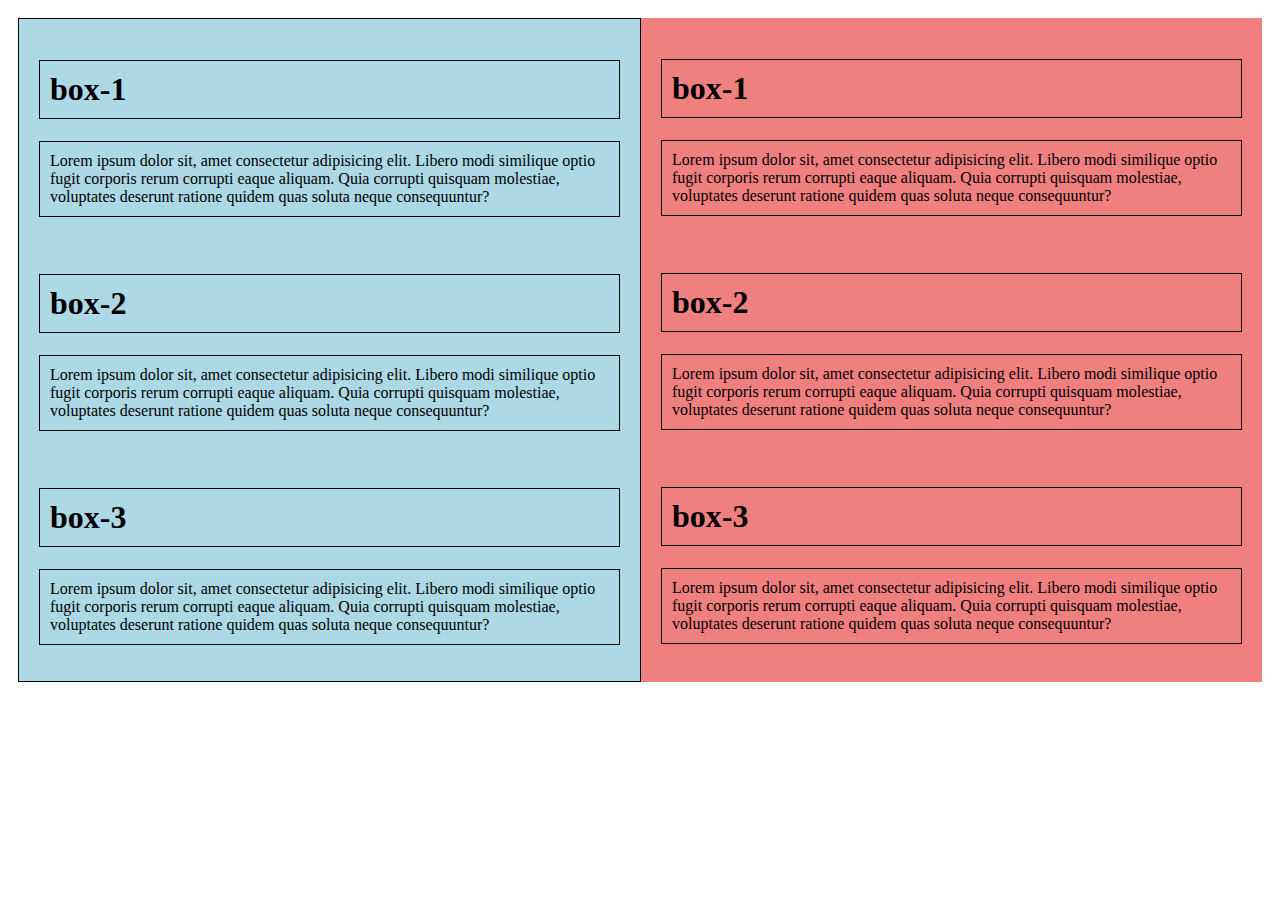
==== index.html @ bf5ef0e1 "Add files via upload" ====
<!DOCTYPE html>
<html lang="en">
<head>
    <meta charset="UTF-8">
    <meta http-equiv="X-UA-Compatible" content="IE=edge">
    <meta name="viewport" content="width=device-width, initial-scale=1.0">
    <title>Document</title>
    <style>
        @media screen and (min-width: 768px) {
            
        }
        div{
            padding: 10px;
        }
         .container{
            display: flex;
        } 
        .container-1{
            border: 1px solid black;
            background-color: lightblue;
        }
        .container-2{
            background-color: lightcoral;
        }
        h1,p{
            padding: 10px;
            border: 1px solid black;
        }
    </style>
</head>
<body>
    <div class="container">
        <div class="container-1">
            <div class="box1">
                <h1>box-1</h1>
                <p>Lorem ipsum dolor sit, amet consectetur adipisicing elit. Libero modi similique optio fugit corporis rerum corrupti eaque aliquam. Quia corrupti quisquam molestiae, voluptates deserunt ratione quidem quas soluta neque consequuntur?</p>
            </div>
            <div class="box1">
               <h1>box-2</h1> 
               <p>Lorem ipsum dolor sit, amet consectetur adipisicing elit. Libero modi similique optio fugit corporis rerum corrupti eaque aliquam. Quia corrupti quisquam molestiae, voluptates deserunt ratione quidem quas soluta neque consequuntur?</p>
            </div>
            <div class="box1">
                <h1>box-3</h1>
                <p>Lorem ipsum dolor sit, amet consectetur adipisicing elit. Libero modi similique optio fugit corporis rerum corrupti eaque aliquam. Quia corrupti quisquam molestiae, voluptates deserunt ratione quidem quas soluta neque consequuntur?</p>
            </div>
        </div>
        <div class="container-2">
            <div class="box1">
                <h1>box-1</h1>
                <p>Lorem ipsum dolor sit, amet consectetur adipisicing elit. Libero modi similique optio fugit corporis rerum corrupti eaque aliquam. Quia corrupti quisquam molestiae, voluptates deserunt ratione quidem quas soluta neque consequuntur?</p>
            </div>
            <div class="box1">
               <h1>box-2</h1> 
               <p>Lorem ipsum dolor sit, amet consectetur adipisicing elit. Libero modi similique optio fugit corporis rerum corrupti eaque aliquam. Quia corrupti quisquam molestiae, voluptates deserunt ratione quidem quas soluta neque consequuntur?</p>
            </div>
            <div class="box1">
                <h1>box-3</h1>
                <p>Lorem ipsum dolor sit, amet consectetur adipisicing elit. Libero modi similique optio fugit corporis rerum corrupti eaque aliquam. Quia corrupti quisquam molestiae, voluptates deserunt ratione quidem quas soluta neque consequuntur?</p>
            </div>
        </div>
    </div>
</body>
</html>
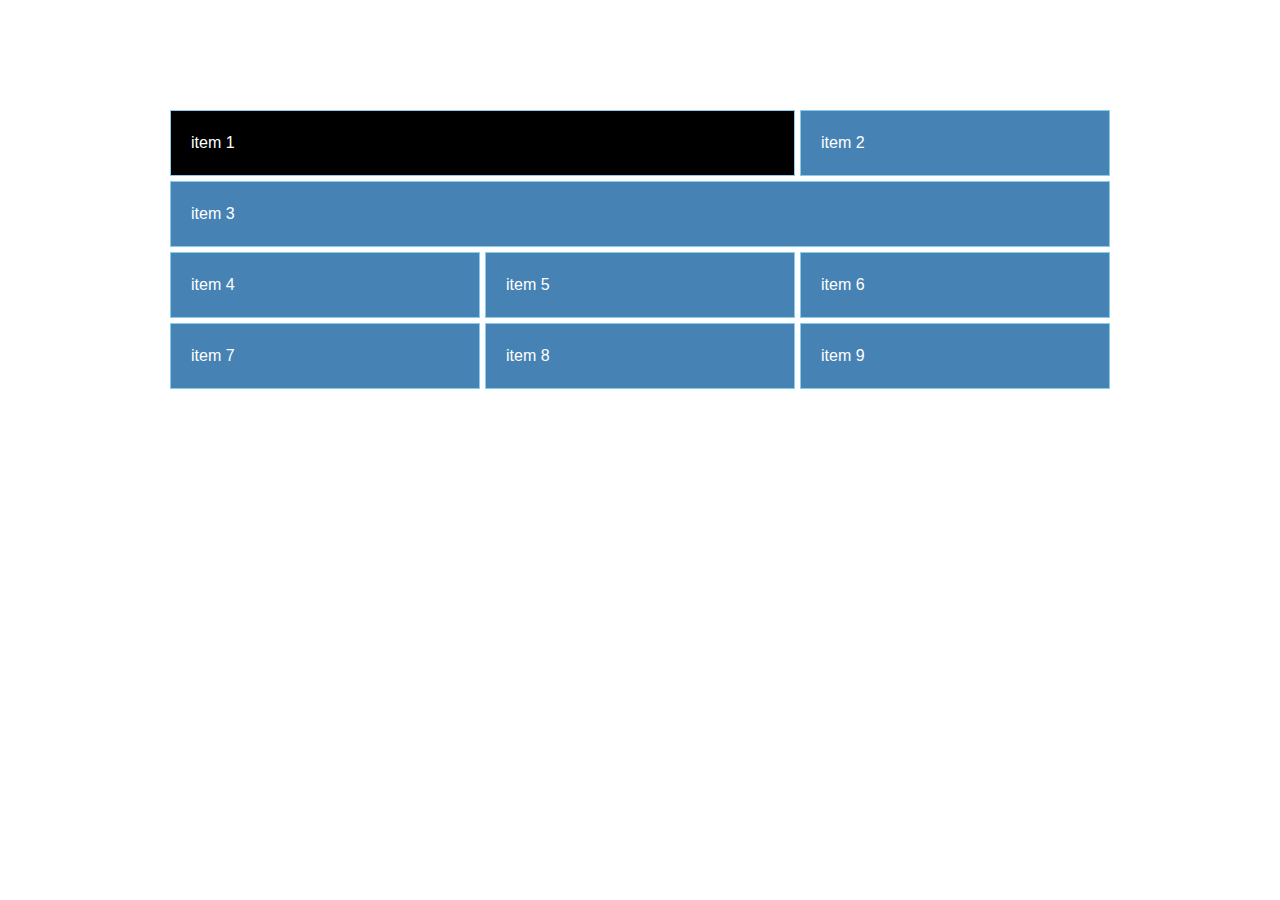
==== commit 4faacddd: "grid" ====
--- a/index.html
+++ b/index.html
@@ -1,63 +1,65 @@
-<!DOCTYPE html>
-<html lang="en">
-<head>
-    <meta charset="UTF-8">
-    <meta http-equiv="X-UA-Compatible" content="IE=edge">
-    <meta name="viewport" content="width=device-width, initial-scale=1.0">
-    <title>Document</title>
-    <style>
-        @media screen and (min-width: 768px) {
-            
-        }
-        div{
-            padding: 10px;
-        }
-         .container{
-            display: flex;
-        } 
-        .container-1{
-            border: 1px solid black;
-            background-color: lightblue;
-        }
-        .container-2{
-            background-color: lightcoral;
-        }
-        h1,p{
-            padding: 10px;
-            border: 1px solid black;
-        }
-    </style>
-</head>
-<body>
-    <div class="container">
-        <div class="container-1">
-            <div class="box1">
-                <h1>box-1</h1>
-                <p>Lorem ipsum dolor sit, amet consectetur adipisicing elit. Libero modi similique optio fugit corporis rerum corrupti eaque aliquam. Quia corrupti quisquam molestiae, voluptates deserunt ratione quidem quas soluta neque consequuntur?</p>
-            </div>
-            <div class="box1">
-               <h1>box-2</h1> 
-               <p>Lorem ipsum dolor sit, amet consectetur adipisicing elit. Libero modi similique optio fugit corporis rerum corrupti eaque aliquam. Quia corrupti quisquam molestiae, voluptates deserunt ratione quidem quas soluta neque consequuntur?</p>
-            </div>
-            <div class="box1">
-                <h1>box-3</h1>
-                <p>Lorem ipsum dolor sit, amet consectetur adipisicing elit. Libero modi similique optio fugit corporis rerum corrupti eaque aliquam. Quia corrupti quisquam molestiae, voluptates deserunt ratione quidem quas soluta neque consequuntur?</p>
-            </div>
-        </div>
-        <div class="container-2">
-            <div class="box1">
-                <h1>box-1</h1>
-                <p>Lorem ipsum dolor sit, amet consectetur adipisicing elit. Libero modi similique optio fugit corporis rerum corrupti eaque aliquam. Quia corrupti quisquam molestiae, voluptates deserunt ratione quidem quas soluta neque consequuntur?</p>
-            </div>
-            <div class="box1">
-               <h1>box-2</h1> 
-               <p>Lorem ipsum dolor sit, amet consectetur adipisicing elit. Libero modi similique optio fugit corporis rerum corrupti eaque aliquam. Quia corrupti quisquam molestiae, voluptates deserunt ratione quidem quas soluta neque consequuntur?</p>
-            </div>
-            <div class="box1">
-                <h1>box-3</h1>
-                <p>Lorem ipsum dolor sit, amet consectetur adipisicing elit. Libero modi similique optio fugit corporis rerum corrupti eaque aliquam. Quia corrupti quisquam molestiae, voluptates deserunt ratione quidem quas soluta neque consequuntur?</p>
-            </div>
-        </div>
-    </div>
-</body>
+<!DOCTYPE html>
+<html lang="en">
+<head>
+    <meta charset="UTF-8">
+    <meta http-equiv="X-UA-Compatible" content="IE=edge">
+    <meta name="viewport" content="width=device-width, initial-scale=1.0">
+    <title>CSS grid carsh course</title>
+    <style>
+        @media (max-width:500px) {
+            .container{
+                grid-template-columns: 1fr;
+            }
+            
+        }
+        *{
+            margin: 0;
+            padding: 0;
+            box-sizing: border-box;
+        }
+        body{
+            font-family: 'Open Sans',sans-serif;
+            font-size: 16px;
+            line-height: 1.5;
+            color: #333;
+        }
+        .container{
+            max-width: 960px;
+            margin: 100px auto;
+            padding: 10px;
+            display: grid;
+            
+            grid-template-columns: repeat(3,1fr);
+            gap:5px;
+            justify-content: center;
+            align-items: center;
+        }
+        .item{
+            background-color: steelblue;
+            color: #fff;
+            padding: 20px;
+            border: skyblue 1px solid;
+        }
+        .item:nth-of-type(1){
+            background-color: black;
+            grid-column: 1 / 3;
+        }
+        .item:nth-of-type(3){
+            grid-column: 1 / 4 ;
+        }
+    </style>
+</head>
+<body>
+    <div class="container">
+        <div class="item">item 1</div>
+        <div class="item">item 2</div>
+        <div class="item">item 3</div>
+        <div class="item">item 4</div>
+        <div class="item">item 5</div>
+        <div class="item">item 6</div>
+        <div class="item">item 7</div>
+        <div class="item">item 8</div>
+        <div class="item">item 9</div>
+    </div>
+</body>
 </html>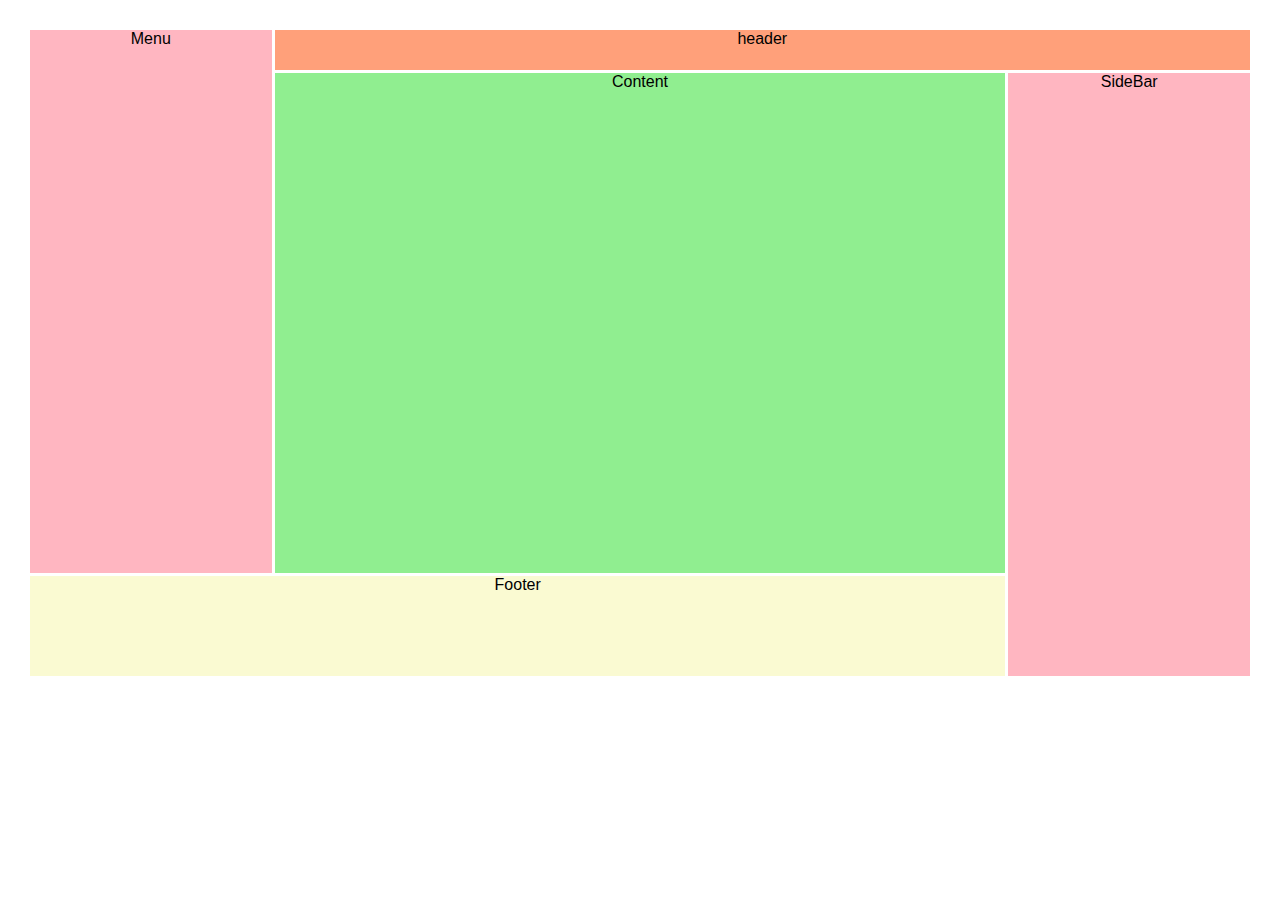
==== commit 872730fb: "updated" ====
--- a/index.html
+++ b/index.html
@@ -4,62 +4,79 @@
     <meta charset="UTF-8">
     <meta http-equiv="X-UA-Compatible" content="IE=edge">
     <meta name="viewport" content="width=device-width, initial-scale=1.0">
+    <!-- CSS only -->
+    <link href="https://cdn.jsdelivr.net/npm/bootstrap@5.2.0/dist/css/bootstrap.min.css" rel="stylesheet"
+        integrity="sha384-gH2yIJqKdNHPEq0n4Mqa/HGKIhSkIHeL5AyhkYV8i59U5AR6csBvApHHNl/vI1Bx" crossorigin="anonymous">
+    <!-- JavaScript Bundle with Popper -->
+    <script src="https://cdn.jsdelivr.net/npm/bootstrap@5.2.0/dist/js/bootstrap.bundle.min.js"
+        integrity="sha384-A3rJD856KowSb7dwlZdYEkO39Gagi7vIsF0jrRAoQmDKKtQBHUuLZ9AsSv4jD4Xa"
+        crossorigin="anonymous"></script>
     <title>CSS grid carsh course</title>
     <style>
-        @media (max-width:500px) {
-            .container{
-                grid-template-columns: 1fr;
-            }
-            
-        }
         *{
             margin: 0;
             padding: 0;
             box-sizing: border-box;
         }
         body{
-            font-family: 'Open Sans',sans-serif;
+            font-family: sans-serif,'';
             font-size: 16px;
-            line-height: 1.5;
-            color: #333;
+            padding: 30px;
         }
+        /* @media screen and (min-width:768px) {
+            .container{
+                grid-template-columns: repeat(5,1fr);
+                grid-template-rows: 1fr;
+            }
+        } */
         .container{
-            max-width: 960px;
-            margin: 100px auto;
-            padding: 10px;
             display: grid;
-            
-            grid-template-columns: repeat(3,1fr);
-            gap:5px;
-            justify-content: center;
-            align-items: center;
+            height: 100%;
+            grid-template-columns: repeat(5,1fr);
+            grid-template-rows: 40px 500px 100px;
+            grid-gap: 3px;
+            text-align: center;
+            grid-template-areas: 
+            "m h h h h"
+            "m c c c s"
+            "f f f f s"
+            ;
         }
-        .item{
-            background-color: steelblue;
-            color: #fff;
-            padding: 20px;
-            border: skyblue 1px solid;
+        .header{
+            text-align: center;
+            /* grid-column: 2/-1; */
+            grid-area: h;
+            background-color: lightsalmon;
         }
-        .item:nth-of-type(1){
-            background-color: black;
-            grid-column: 1 / 3;
+        .menu{
+            background-color: lightpink;
+            /* grid-row: 1/-1; */
+            grid-area: m;
         }
-        .item:nth-of-type(3){
-            grid-column: 1 / 4 ;
+        .content{
+            /* grid-column: 2/5; */
+            grid-area: c;
+            background-color: lightgreen;
+        }
+        .footer{
+            /* grid-column:2/-1; */
+            grid-area: f;
+            background-color: lightgoldenrodyellow;
+        }
+        .sidebar{
+            /* grid-column: 5/-1; */
+            grid-area: s;
+            background-color: lightpink;
         }
     </style>
 </head>
 <body>
     <div class="container">
-        <div class="item">item 1</div>
-        <div class="item">item 2</div>
-        <div class="item">item 3</div>
-        <div class="item">item 4</div>
-        <div class="item">item 5</div>
-        <div class="item">item 6</div>
-        <div class="item">item 7</div>
-        <div class="item">item 8</div>
-        <div class="item">item 9</div>
+        <div class="header">header</div>
+        <div class="menu">Menu</div>
+        <div class="content">Content</div>
+        <div class="sidebar">SideBar</div>
+        <div class="footer">Footer</div>
     </div>
 </body>
 </html>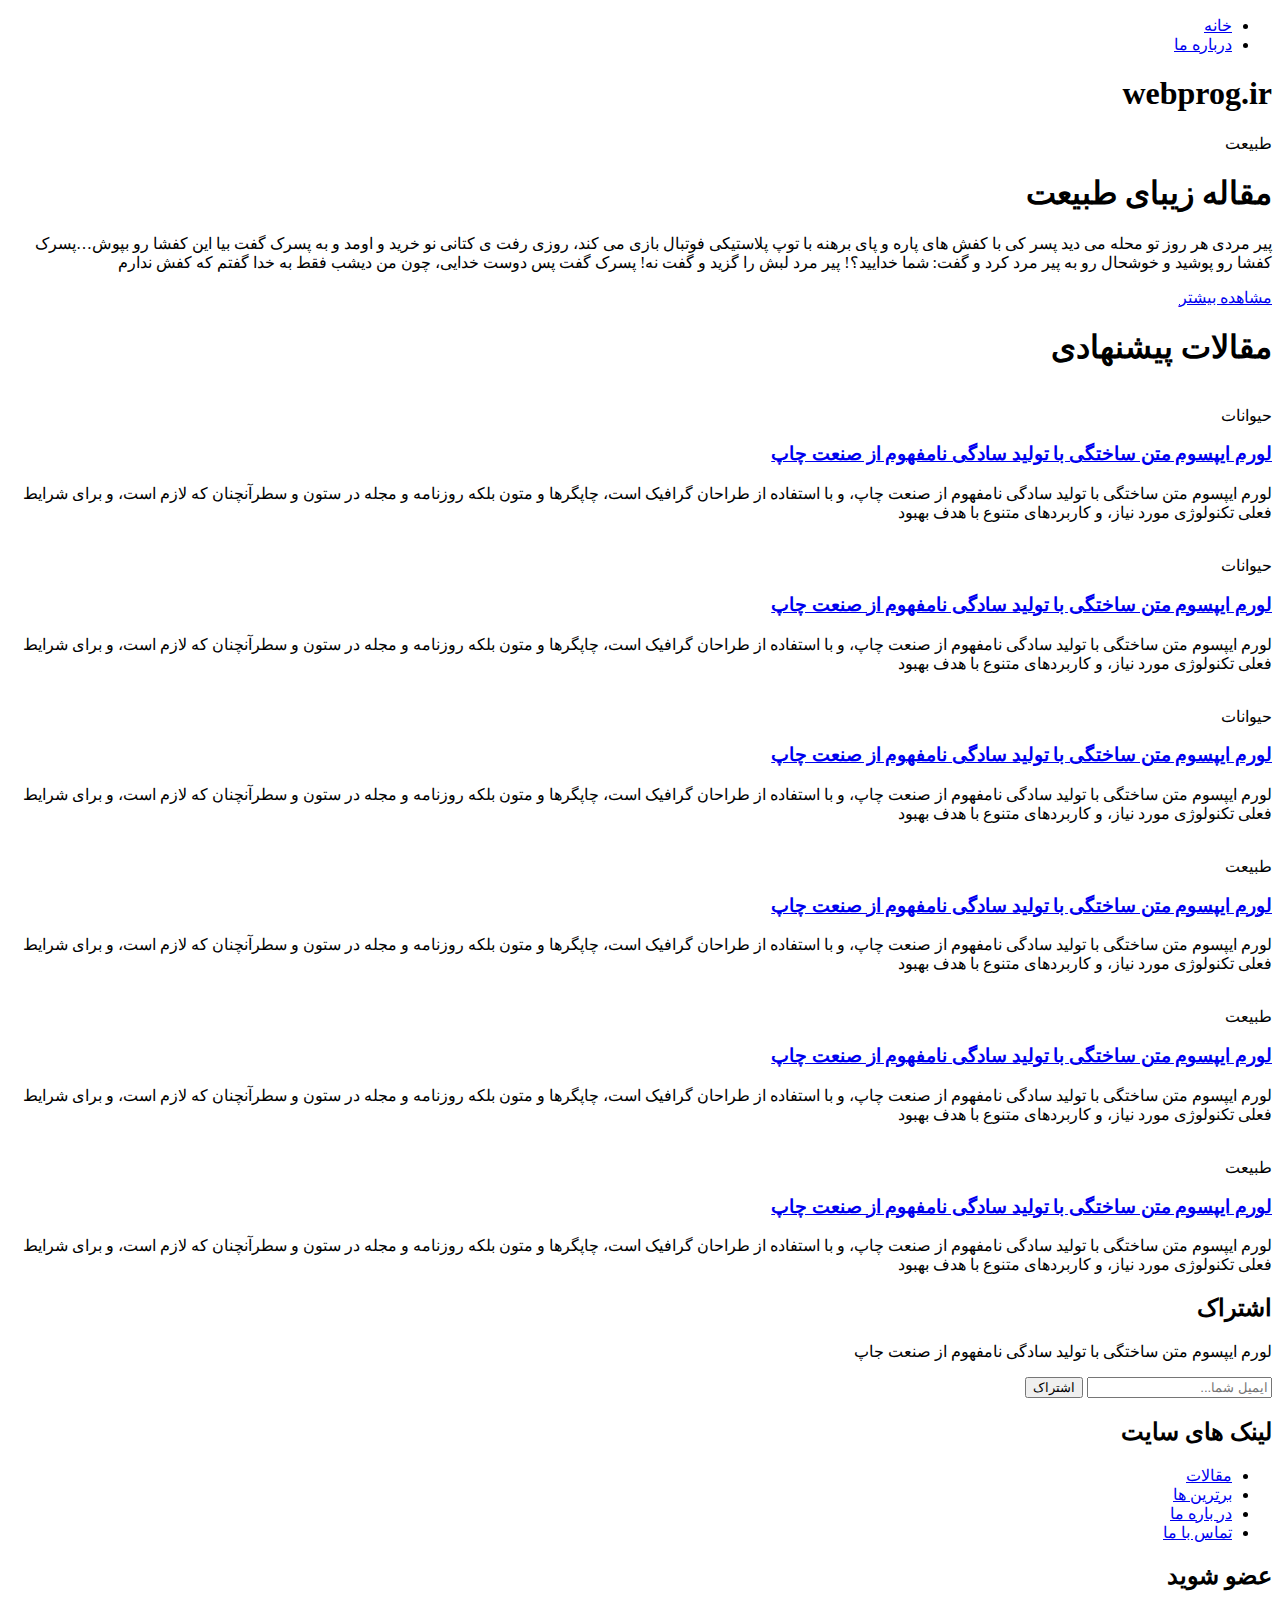
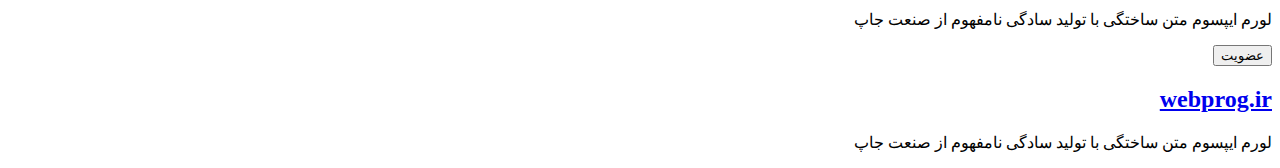
==== commit 383a0e62: "project" ====
--- a/index.html
+++ b/index.html
@@ -1,82 +1,170 @@
-<!DOCTYPE html>
-<html lang="en">
-<head>
-    <meta charset="UTF-8">
-    <meta http-equiv="X-UA-Compatible" content="IE=edge">
-    <meta name="viewport" content="width=device-width, initial-scale=1.0">
-    <!-- CSS only -->
-    <link href="https://cdn.jsdelivr.net/npm/bootstrap@5.2.0/dist/css/bootstrap.min.css" rel="stylesheet"
-        integrity="sha384-gH2yIJqKdNHPEq0n4Mqa/HGKIhSkIHeL5AyhkYV8i59U5AR6csBvApHHNl/vI1Bx" crossorigin="anonymous">
-    <!-- JavaScript Bundle with Popper -->
-    <script src="https://cdn.jsdelivr.net/npm/bootstrap@5.2.0/dist/js/bootstrap.bundle.min.js"
-        integrity="sha384-A3rJD856KowSb7dwlZdYEkO39Gagi7vIsF0jrRAoQmDKKtQBHUuLZ9AsSv4jD4Xa"
-        crossorigin="anonymous"></script>
-    <title>CSS grid carsh course</title>
-    <style>
-        *{
-            margin: 0;
-            padding: 0;
-            box-sizing: border-box;
-        }
-        body{
-            font-family: sans-serif,'';
-            font-size: 16px;
-            padding: 30px;
-        }
-        /* @media screen and (min-width:768px) {
-            .container{
-                grid-template-columns: repeat(5,1fr);
-                grid-template-rows: 1fr;
-            }
-        } */
-        .container{
-            display: grid;
-            height: 100%;
-            grid-template-columns: repeat(5,1fr);
-            grid-template-rows: 40px 500px 100px;
-            grid-gap: 3px;
-            text-align: center;
-            grid-template-areas: 
-            "m h h h h"
-            "m c c c s"
-            "f f f f s"
-            ;
-        }
-        .header{
-            text-align: center;
-            /* grid-column: 2/-1; */
-            grid-area: h;
-            background-color: lightsalmon;
-        }
-        .menu{
-            background-color: lightpink;
-            /* grid-row: 1/-1; */
-            grid-area: m;
-        }
-        .content{
-            /* grid-column: 2/5; */
-            grid-area: c;
-            background-color: lightgreen;
-        }
-        .footer{
-            /* grid-column:2/-1; */
-            grid-area: f;
-            background-color: lightgoldenrodyellow;
-        }
-        .sidebar{
-            /* grid-column: 5/-1; */
-            grid-area: s;
-            background-color: lightpink;
-        }
-    </style>
-</head>
-<body>
-    <div class="container">
-        <div class="header">header</div>
-        <div class="menu">Menu</div>
-        <div class="content">Content</div>
-        <div class="sidebar">SideBar</div>
-        <div class="footer">Footer</div>
-    </div>
-</body>
+<!DOCTYPE html>
+<html lang="en" dir='rtl'>
+
+<head>
+    <meta charset="UTF-8">
+    <meta http-equiv="X-UA-Compatible" content="IE=edge">
+    <meta name="viewport" content="width=device-width, initial-scale=1.0">
+    <title>WEBPROG.IR</title>
+    <link rel="stylesheet" href="/grid-project/style.css">
+</head>
+
+<body>
+    <nav id="main-nav" class="bg-dark">
+        <div class="container">
+            <ul>
+                <li><a href="#" class="active">خانه</a></li>
+                <li><a href="#">درباره ما</a></li>
+            </ul>
+            <h1 class="logo"><span class="text-primary">webprog</span>.ir</h1>
+        </div>
+    </nav>
+    <!-- showCase -->
+    <header id="showcase">
+        <div class="container">
+            <div class="showcase-container">
+                <div class="showcase-content">
+                    <div class="category category-nature">طبیعت</div>
+                    <h1>مقاله زیبای طبیعت</h1>
+                    <p>پیر مردی هر روز تو محله می دید پسر کی با کفش های پاره و پای برهنه با توپ پلاستیکی فوتبال بازی می
+                        کند، روزی رفت ی کتانی
+                        نو خرید و اومد و به پسرک گفت بیا این کفشا رو بپوش…پسرک کفشا رو پوشید و خوشحال رو به پیر مرد کرد
+                        و گفت: شما خدایید؟! پیر
+                        مرد لبش را گزید و گفت نه! پسرک گفت پس دوست خدایی، چون من دیشب فقط به خدا گفتم كه کفش ندارم</p>
+                    <a href="#" class="btn btn-primary">مشاهده بیشتر</a>
+                </div>
+            </div>
+        </div>
+    </header>
+    <!-- card -->
+    <section id="home-artilcles">
+
+        <div class="container">
+            <h1>مقالات پیشنهادی</h1>
+            <div class="articles-container">
+
+                <article class="card">
+                    <img src="/grid-project/img/animal1.jpg" alt="">
+                    <div>
+                        <div class="category category-animal">حیوانات</div>
+                        <h3>
+                            <a href="#">لورم ایپسوم متن ساختگی با تولید سادگی نامفهوم از صنعت چاپ</a>
+                        </h3>
+                        <p>
+                            لورم ایپسوم متن ساختگی با تولید سادگی نامفهوم از صنعت چاپ، و با استفاده از طراحان گرافیک
+                            است، چاپگرها و متون بلکه
+                            روزنامه و مجله در ستون و سطرآنچنان که لازم است، و برای شرایط فعلی تکنولوژی مورد نیاز، و
+                            کاربردهای متنوع با هدف بهبود
+                        </p>
+                    </div>
+                </article>
+
+                <article class="card">
+                    <img src="/grid-project/img/animal2.jpg" alt="">
+                    <div>
+                        <div class="category category-animal">حیوانات</div>
+                        <h3>
+                            <a href="#">لورم ایپسوم متن ساختگی با تولید سادگی نامفهوم از صنعت چاپ</a>
+                        </h3>
+                        <p>لورم ایپسوم متن ساختگی با تولید سادگی نامفهوم از صنعت چاپ، و با استفاده از طراحان گرافیک است،
+                            چاپگرها و متون بلکه
+                            روزنامه و مجله در ستون و سطرآنچنان که لازم است، و برای شرایط فعلی تکنولوژی مورد نیاز، و
+                            کاربردهای متنوع با هدف بهبود</p>
+                    </div>
+                </article>
+
+                <article class="card">
+                    <img src="/grid-project/img/animal1.jpg" alt="">
+                    <div>
+                        <div class="category category-animal">حیوانات</div>
+                        <h3>
+                            <a href="#">لورم ایپسوم متن ساختگی با تولید سادگی نامفهوم از صنعت چاپ</a>
+                        </h3>
+                        <p>لورم ایپسوم متن ساختگی با تولید سادگی نامفهوم از صنعت چاپ، و با استفاده از طراحان گرافیک است،
+                            چاپگرها و متون بلکه
+                            روزنامه و مجله در ستون و سطرآنچنان که لازم است، و برای شرایط فعلی تکنولوژی مورد نیاز، و
+                            کاربردهای متنوع با هدف بهبود</p>
+                    </div>
+                </article>
+
+                <article class="card">
+                    <img src="/grid-project/img/nature1.jpg" alt="">
+                    <div>
+                        <div class="category category-nature">طبیعت</div>
+                        <h3>
+                            <a href="#">لورم ایپسوم متن ساختگی با تولید سادگی نامفهوم از صنعت چاپ</a>
+                        </h3>
+                        <p>لورم ایپسوم متن ساختگی با تولید سادگی نامفهوم از صنعت چاپ، و با استفاده از طراحان گرافیک است،
+                            چاپگرها و متون بلکه
+                            روزنامه و مجله در ستون و سطرآنچنان که لازم است، و برای شرایط فعلی تکنولوژی مورد نیاز، و
+                            کاربردهای متنوع با هدف بهبود</p>
+                    </div>
+                </article>
+
+                <article class="card">
+                    <img src="/grid-project/img/nature2.jpg" alt="">
+                    <div>
+                        <div class="category category-nature">طبیعت</div>
+                        <h3>
+                            <a href="#">لورم ایپسوم متن ساختگی با تولید سادگی نامفهوم از صنعت چاپ</a>
+                        </h3>
+                        <p>لورم ایپسوم متن ساختگی با تولید سادگی نامفهوم از صنعت چاپ، و با استفاده از طراحان گرافیک است،
+                            چاپگرها و متون بلکه
+                            روزنامه و مجله در ستون و سطرآنچنان که لازم است، و برای شرایط فعلی تکنولوژی مورد نیاز، و
+                            کاربردهای متنوع با هدف بهبود</p>
+                    </div>
+                </article>
+
+                <article class="card">
+                    <img src="/grid-project/img/nature3.jpg" alt="">
+                    <div>
+                        <div class="category category-nature">طبیعت</div>
+                        <h3>
+                            <a href="#">لورم ایپسوم متن ساختگی با تولید سادگی نامفهوم از صنعت چاپ</a>
+                        </h3>
+                        <p>لورم ایپسوم متن ساختگی با تولید سادگی نامفهوم از صنعت چاپ، و با استفاده از طراحان گرافیک است،
+                            چاپگرها و متون بلکه
+                            روزنامه و مجله در ستون و سطرآنچنان که لازم است، و برای شرایط فعلی تکنولوژی مورد نیاز، و
+                            کاربردهای متنوع با هدف بهبود</p>
+                    </div>
+                </article>
+
+
+            </div>
+        </div>
+    </section>
+    <footer id="main-footer">
+
+        <section id="first">
+          <h2>اشتراک</h2>  
+          <p>لورم ایپسوم متن ساختگی با تولید سادگی نامفهوم از صنعت جاپ</p> 
+          <input type="text" placeholder="ایمیل شما..." id="email">
+          <button id="esh">اشتراک</button>     
+        </section>
+
+        <section id="second">
+            <h2>لینک های سایت</h2>
+            <ul>
+                <li><a href="#">مقالات</a></li>
+                <li><a href="#">برترین ها</a></li>
+                <li><a href="#">در باره ما</a></li>
+                <li><a href="#">تماس با ما</a></li>
+            </ul>
+        </section>
+        
+        <section id="third">
+            <h2>عضو شوید</h2>
+            <p>لورم ایپسوم متن ساختگی با تولید سادگی نامفهوم از صنعت جاپ</p>
+            <button>عضویت</button>
+        </section>
+
+        <section id="fourth">
+            <h2><a href="#">webprog.ir</a></h2>
+            <p>لورم ایپسوم متن ساختگی با تولید سادگی نامفهوم از صنعت جاپ</p>
+        </section>
+
+    </footer>
+    <script src="/script.js"></script>
+</body>
+
 </html>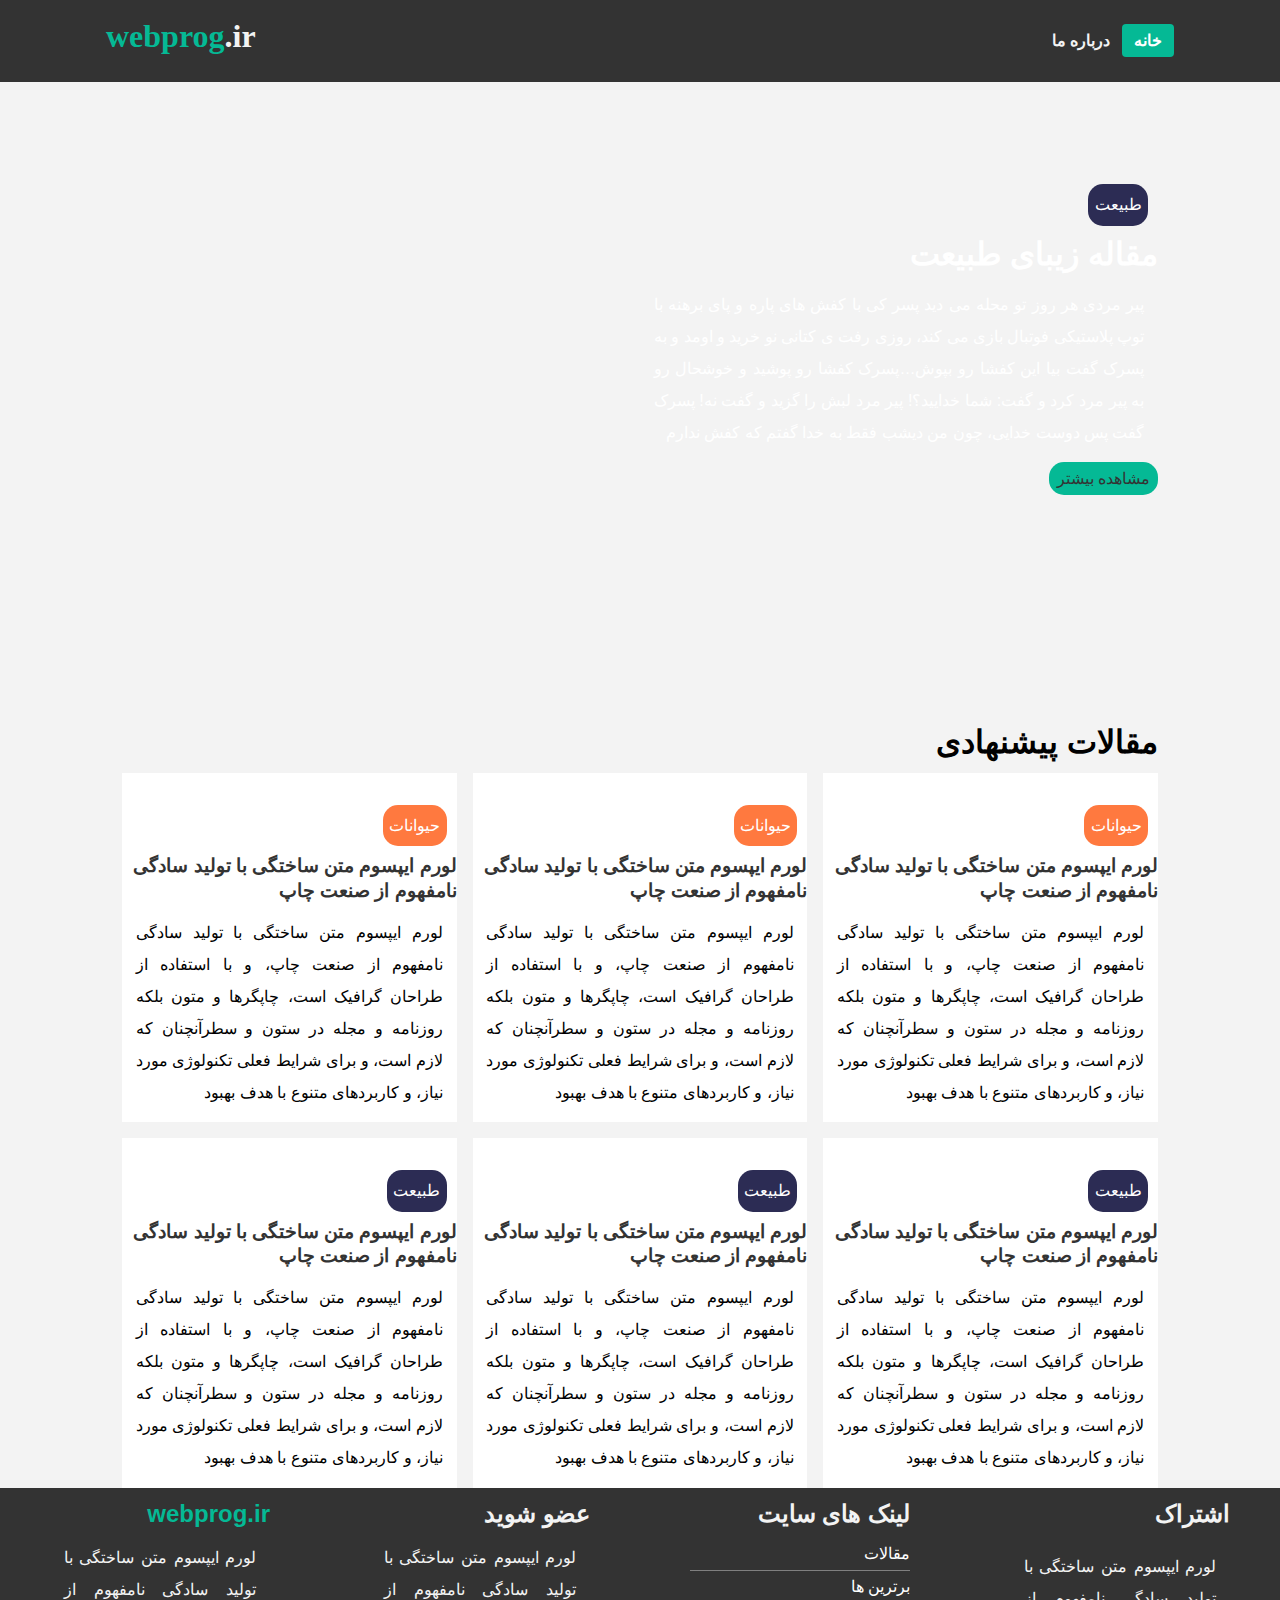
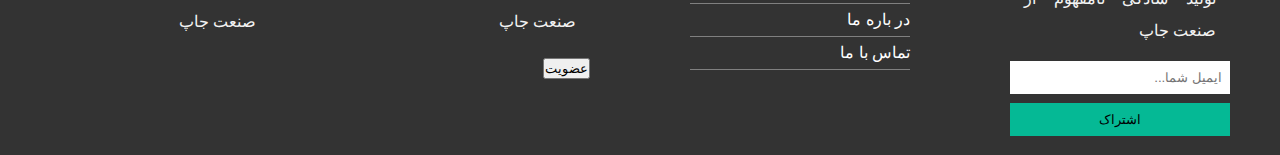
==== commit 89f662bb: "project" ====
--- a/index.html
+++ b/index.html
@@ -6,7 +6,197 @@
     <meta http-equiv="X-UA-Compatible" content="IE=edge">
     <meta name="viewport" content="width=device-width, initial-scale=1.0">
     <title>WEBPROG.IR</title>
-    <link rel="stylesheet" href="/grid-project/style.css">
+    <!-- <link rel="stylesheet" href="/grid-project/style.css"> -->
+    <style>
+        @font-face {
+    font-family: 'Vazir';
+    src: url('/grid-project/fonts/Vazir.eot');
+    src: url('/grid-project/fonts/Vazir.ttf');
+    src: url('/grid-project/fonts/Vazir.woff');
+    src: url('/grid-project/fonts/Vazir.woff2');
+}
+:root{
+    --primary-color:#05b995;
+    --secondary-color:#5a6067;
+    --light-color:#f3f3f3;
+    --dark-color:#333;
+    --max-width:1100px;
+}
+.category{
+    --nature-color:#2c2c54;
+    --animal-color:#ff793f;
+}
+*{
+    margin: 0;
+    padding: 0;
+    box-sizing: border-box;
+}
+body{
+    font-family: "Vazir", Arial, Helvetica, sans-serif;
+    line-height: 2;
+    background-color: var(--light-color);
+}
+a{
+    color: #333;
+    text-decoration: none;
+}
+p{
+    margin: 0.85rem;
+    text-align: justify;
+}
+ul{
+    list-style: none;
+}
+img{
+    width: 100%;
+}
+h1,h2,h3,h4,h5,h6,input,button{
+    font-family: "Vazir", Arial, Helvetica, sans-serif;
+    margin-bottom: 0.55rem;
+    line-height: 1.3;
+}
+.container{
+    max-width: var(--max-width);
+    margin: auto;
+    padding: 0 2rem;
+    overflow: hidden;
+}
+.bg-dark{
+    background-color: var(--dark-color);
+    color: #f3f3f3;
+}
+#main-nav{
+    position: sticky;
+    top: 0;
+    z-index: 2;
+}
+#main-nav a{
+    color: #f3f3f3;
+}
+#main-nav .container{
+    display: grid;
+    grid-template-columns: repeat(2,1fr);
+    padding: 1rem;
+    
+    align-items: center;
+}
+#main-nav .logo{
+    font-family: "Staatliches", cursive;
+    justify-self: end;
+}
+#main-nav ul{
+    display: flex;
+}
+#main-nav ul li a{
+    padding: 0.5rem 0.75rem;
+    font-weight: bold;
+}
+#main-nav ul li a.active{
+    background-color: var(--primary-color);
+    color: #fff;
+    border-radius: 4px;
+}
+.text-primary{
+    color: var(--primary-color);
+}
+#showcase{
+    color: #fff;
+    background: url('/grid-project/img/showcase.jpg') no-repeat center center/cover;
+    padding: 2rem;
+    height: 70vh;
+}
+#showcase .showcase-container{
+    display: grid;
+    grid-template-columns: repeat(2,1fr);
+    justify-content: center;
+    align-items: center;
+    height: 50vh;
+}
+.category{
+    background-color: var(--nature-color);
+    display: inline-block;
+    padding: 0.3rem 0.4rem;
+    border-radius: 15px;
+    margin-bottom: 0.5rem ;
+    color: #fff;
+    margin-right: 10px;
+}
+.btn{
+    border: none;
+    background-color: #05b995;
+    border-radius: 15px;
+    padding: 0.5rem;
+}
+
+.btn:hover{
+    background-color: aquamarine;
+}
+#home-artilcles{
+    margin-top: 10px;
+}
+.articles-container{
+    display: grid;
+    grid-template-columns: repeat(3,1fr);
+    grid-gap:1rem;
+} 
+.card{
+    background-color: #fff;
+}
+.category-animal{
+    background-color: #ff793f;
+}
+#main-footer{
+    display: grid;
+    grid-template-columns: repeat(4,1fr);
+    background-color: #333;
+    color: #f3f3f3;
+}
+#main-footer section{
+    margin: 0 40px;
+    padding: 10px;
+}
+#first{
+    display: grid;
+}
+#first #esh{
+    background-color: #05b995;
+    border: none;
+    padding: 0.5rem;
+}
+#first #email{
+    border: none;
+    padding: 0.5rem;
+}
+#fourth a{
+    color: #05b995;
+}
+#second li{
+    border-bottom: 1px solid gray;
+    color: #fff;
+}
+#second li a {
+    color: #fff;
+}
+#second li a:hover {
+    color: #05b995;
+}
+@media screen and (max-width:767px) {
+    .articles-container{
+       display: grid;
+       grid-template-columns: 1fr;
+    }
+    *{
+        font-size: 10px;
+    }
+    #showcase{
+        font-size: 10px;
+    }
+    #main-footer{
+        display: block;
+    }
+    
+}
+    </style>
 </head>
 
 <body>
